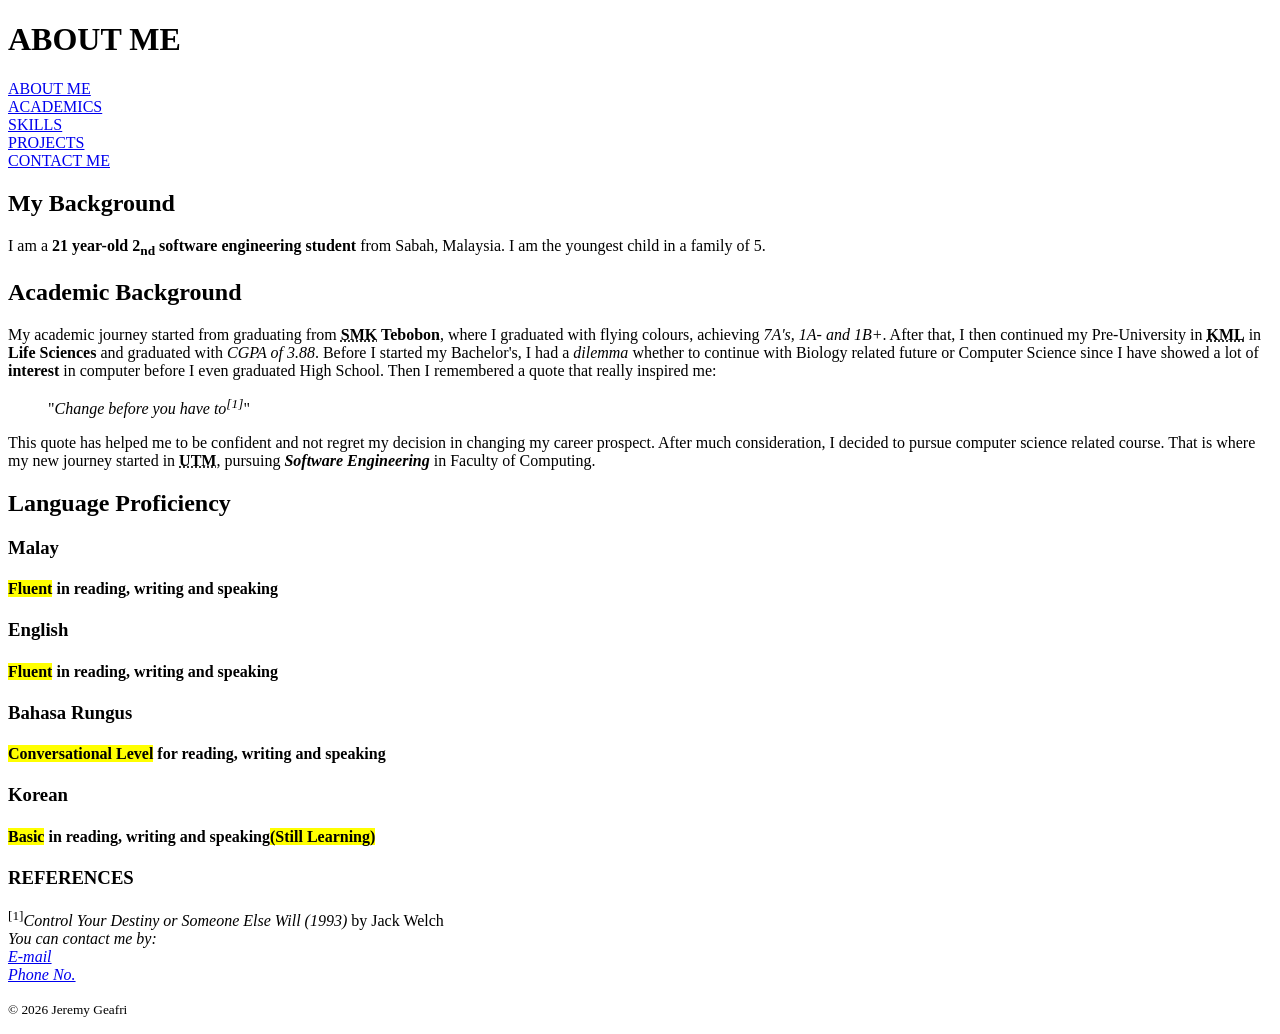
==== about.html @ 9e02631c "Final Update on Completed Task 2:Typography & Inline Text Presentation -Updated the nav" ====
<!DOCTYPE html>
<html lang = "en">
<head>
	<title>MY PORTFOLIO</title>
	<meta charset = "UTF-8">
	<meta name = "description" content = "About Me">
</head>
<body>
	<header>
		<h1>ABOUT ME</h1>
	</header>
	<nav>
		<a href="about.html">ABOUT ME</a><br>
		<a href="academic.html">ACADEMICS</a><br>
		<a href="skills.html">SKILLS</a><br>
		<a href="projects.html">PROJECTS</a><br>
		<a href="contact.html">CONTACT ME</a><br>
	</nav>
	<main>
		<section>
			<h1>My Background</h1>
			<p>I am a <strong>21 year-old 2<sub>nd</sub> software engineering student</strong> from Sabah, Malaysia. I am the youngest child in a family of 5.

			<h2>Academic Background</h2>
			<p>My academic journey started from graduating from <strong><abbr title = "Sekolah Menengah Kebangsaan">SMK</abbr> Tebobon</strong>, where I graduated with flying colours, achieving <em>7A's, 1A- and 1B+</em>. After that, I then continued my Pre-University in <strong><abbr title = "Kolej Matrikulasi Labuan">KML</abbr></strong> in <strong>Life Sciences</strong> and graduated with <em>CGPA of 3.88</em>. Before I started my Bachelor's, I had a <i>dilemma</i> whether to continue with Biology related future or Computer Science since I have showed a lot of <b>interest</b> in computer before I even graduated High School. Then I remembered a quote that really inspired me:</p>
				<blockquote cite = "https://www.lomyrick.com/blog/12-best-jack-welch-quotes">"<i>Change before you have to<sup>[1]</sup></i>"<br></blockquote> 
			<p>This quote has helped me to be confident and not regret my decision in changing my career prospect. After much consideration, I decided to pursue computer science related course. That is where my new journey started in <strong><abbr title = "Universiti Teknologi Malaysia">UTM</abbr></strong>, pursuing <strong><dfn title = "branch of computer science that deals with the design, development, testing, and maintenance of software applications">Software Engineering</dfn></strong> in Faculty of Computing.</p>

			<h2>Language Proficiency</h2>
			<h3>Malay</h3>
			<h4><mark>Fluent</mark> in reading, writing and speaking</h4>
			<h3>English</h3>
			<h4><mark>Fluent</mark> in reading, writing and speaking</h4>
			<h3>Bahasa Rungus</h3>
			<h4><mark>Conversational Level</mark> for reading, writing and speaking</h4>
			<h3>Korean</h3>
			<h4><mark>Basic</mark> in reading, writing and speaking<mark>(Still Learning)</mark></h4>

			<!--The difference between <strong>,<em>,<b> and <i> is that <strong> and <em> indicates that the bolded words are important while <b> and <i> is strongly used for visual without indicating any importance to the modified sentence/words-->
		</section>
		<section>
			<h3>REFERENCES</h3>
			<sup>[1]</sup><cite>Control Your Destiny or Someone Else Will (1993)</cite> by Jack Welch
		</section>
	</main>
	<footer>
		<address>
			You can contact me by: <br>
			<a href = "mailto:jeremy.geafri05@gmail.com">E-mail</a><br>
			<a href = "tel:+601114723736">Phone No.</a>
		</address>
	</footer>
    <p><small>&copy; 2026 Jeremy Geafri</small></p>
</body>
</html>
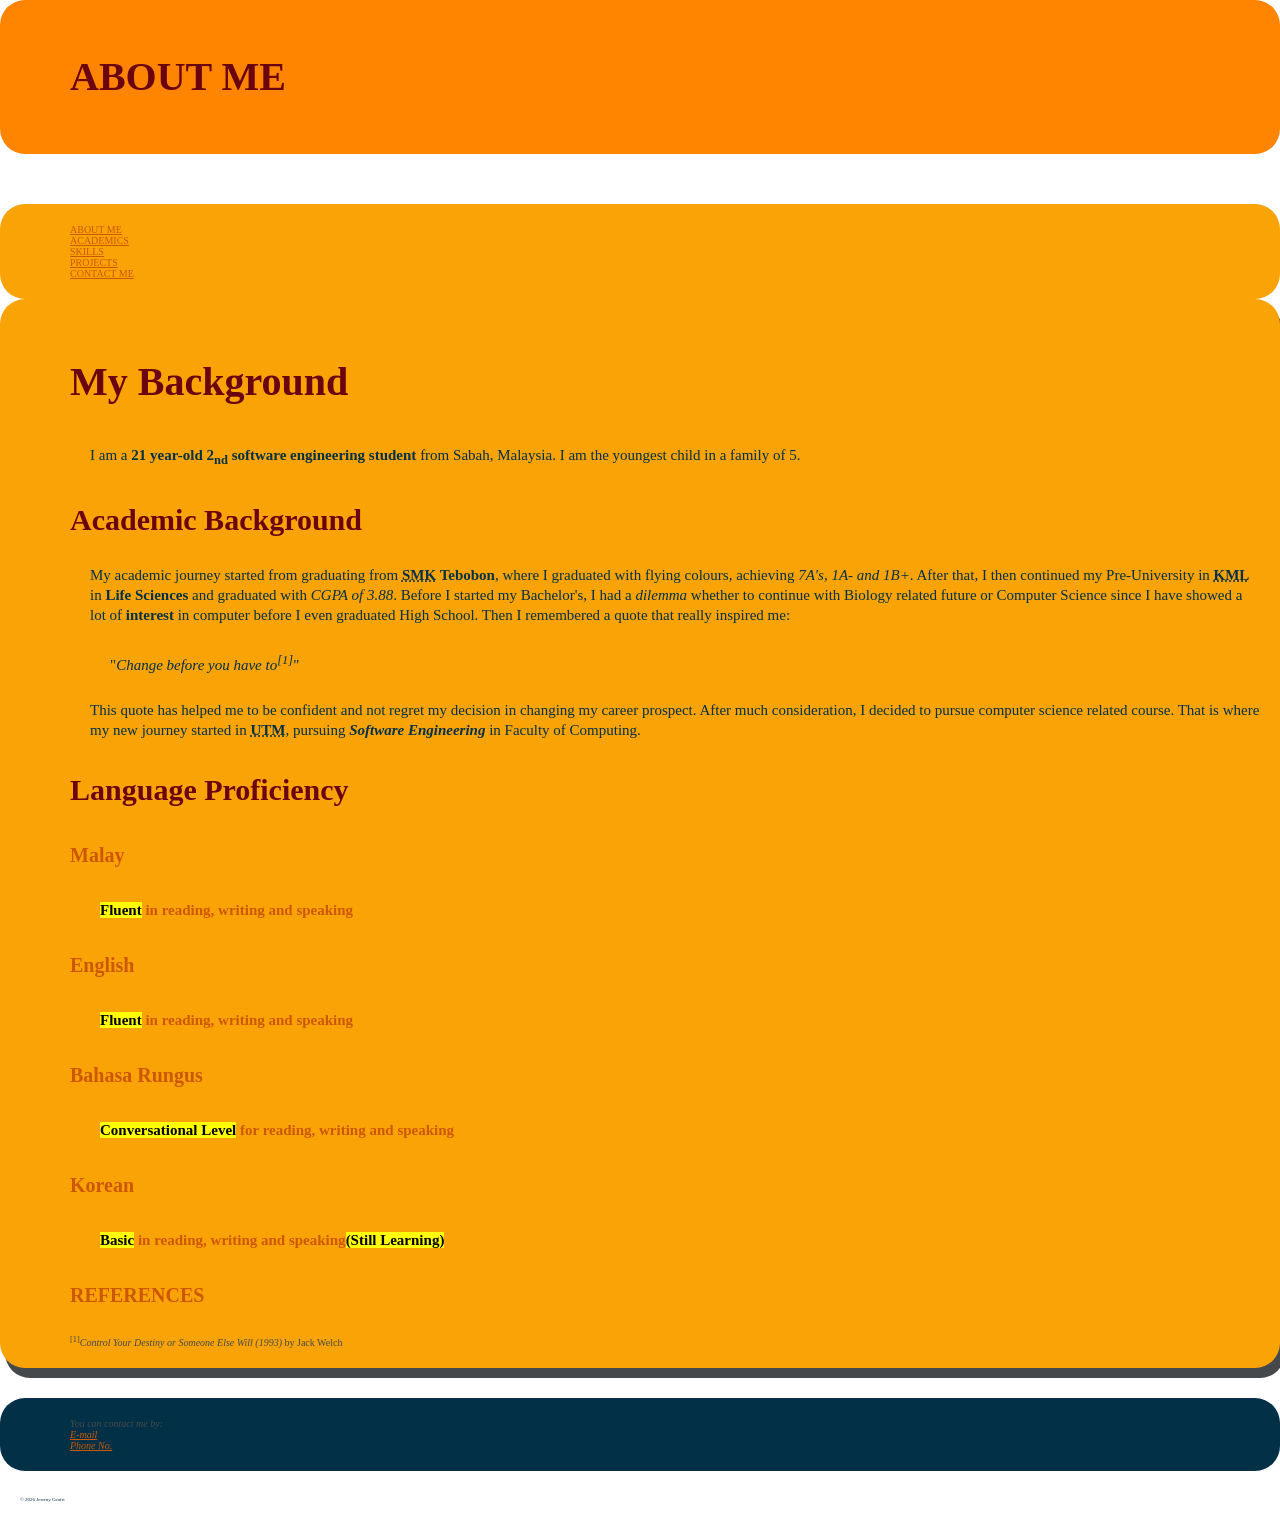
==== commit b8595f5e: "General HTML Update -All HTML file Updated to have nav and footer -index.html adjusted to fulfil req" ====
--- a/about.html
+++ b/about.html
@@ -1,6 +1,7 @@
 <!DOCTYPE html>
 <html lang = "en">
 <head>
+	<link rel="stylesheet" href="style.css">
 	<title>MY PORTFOLIO</title>
 	<meta charset = "UTF-8">
 	<meta name = "description" content = "About Me">
--- a/style.css
+++ b/style.css
@@ -0,0 +1,154 @@
+@import url('https://fonts.googleapis.com/css2?family=Quicksand:wght@300..700&display=swap');
+@import url('https://fonts.googleapis.com/css2?family=Fredoka:wght@300..700&family=Quicksand:wght@300..700&display=swap');
+
+:root {
+ --color-primary: #FAA307;
+ --color-secondary: #ff8500;
+ --color-tertiary:#023047;
+
+ --color-accent: #cc5803;
+ --color-accent2:#D00000;
+ --color-accent3:#6A040F;
+
+ --color-muted: #DCDCDD;
+ --color-muted2: #C5C3C6;
+ --color-muted3:#46494C;
+
+ --font-body: 'Quicksand', sans-serif;
+ --font-heading: 'Fredoka', sans-serif;
+
+ --space-sm: 2rem;
+ --space-md: 3rem;
+ --space-lg: 5rem;
+ --space-xlg: 8rem;
+}
+
+html{
+	font-size:62.5%;
+}
+
+* {
+    box-sizing: border-box;
+}
+
+body {
+    margin: 0;
+    padding: 0;
+}
+
+h1{
+    font-size:4rem;
+    line-height:6rem;
+    color:var(--color-accent3);
+}
+
+h2{
+    font-size:3rem;
+    line-height:5rem;
+    color:var(--color-accent3);
+    margin-bottom:2rem;
+    /*margin is used to control the space at the bottom of h2 to ensure it is spaced correctly from p*/
+}
+
+h3{
+    font-size:2rem;
+    line-height:4rem;
+    color:var(--color-accent);
+}
+
+h4{
+    font-size:1.5rem;
+    line-height:3rem;
+    color:var(--color-accent);
+    padding-left:3rem;
+    /*padding is used to add space between h4 and the border of main*/
+}
+
+p{
+    font-size:1.5rem;
+    line-height:2rem;
+    color:var(--color-tertiary);
+    padding-left:2rem;
+    /*padding is used to add space between p and the border of main*/
+}
+
+small{
+    font-size:0.5rem;
+    line-height:2rem;
+    color:var(--color-tertiary);
+}
+
+blockquote{
+    font-size:1.5rem;
+    line-height:4rem;
+    color:var(--color-tertiary);
+}
+
+code{
+    font-size:1rem;
+    line-height:1rem;
+    color:var(--color-tertiary);
+}
+
+caption{
+    font-size:1rem;
+    line-height:0.5rem;
+    color:var(--color-tertiary);
+}
+
+header{
+    background-color:var(--color-secondary);
+    padding: var(--space-sm);
+    padding-left:7rem;
+    color:var(--color-accent) ;
+    border-radius: 2.5rem;
+    margin-bottom:var(--space-lg);
+    /*margin is used to ensure that header does not clash with main*/
+}
+
+nav{
+    background-color:var(--color-primary);
+    padding: var(--space-sm);
+    padding-left:7rem;
+    color:var(--color-muted3) ;
+    border-radius: 2.5rem;
+}
+
+main{
+    background-color:var(--color-primary);
+    padding: var(--space-sm);
+    padding-left:7rem;
+    color:var(--color-muted3) ;
+    border-radius: 2.5rem;
+    box-shadow: 0.5rem 1rem;
+    margin-bottom:var(--space-md);
+    /*margin is used to ensure that main does not clash with footer*/
+}
+
+footer{
+    background-color:var(--color-tertiary);
+    padding: var(--space-sm);
+    padding-left:7rem;
+    color:var(--color-muted3) ;
+    border-radius: 2.5rem;
+}
+
+a:link{
+    color:var(--color-accent);
+}
+
+a:visited{
+    color:var(--color-accent2);
+}
+
+a:hover{
+    color:var(--color-secondary);
+}
+
+a:active{
+    color:var(--color-muted);
+}
+
+ button{
+    border-radius:2.5rem;
+ }
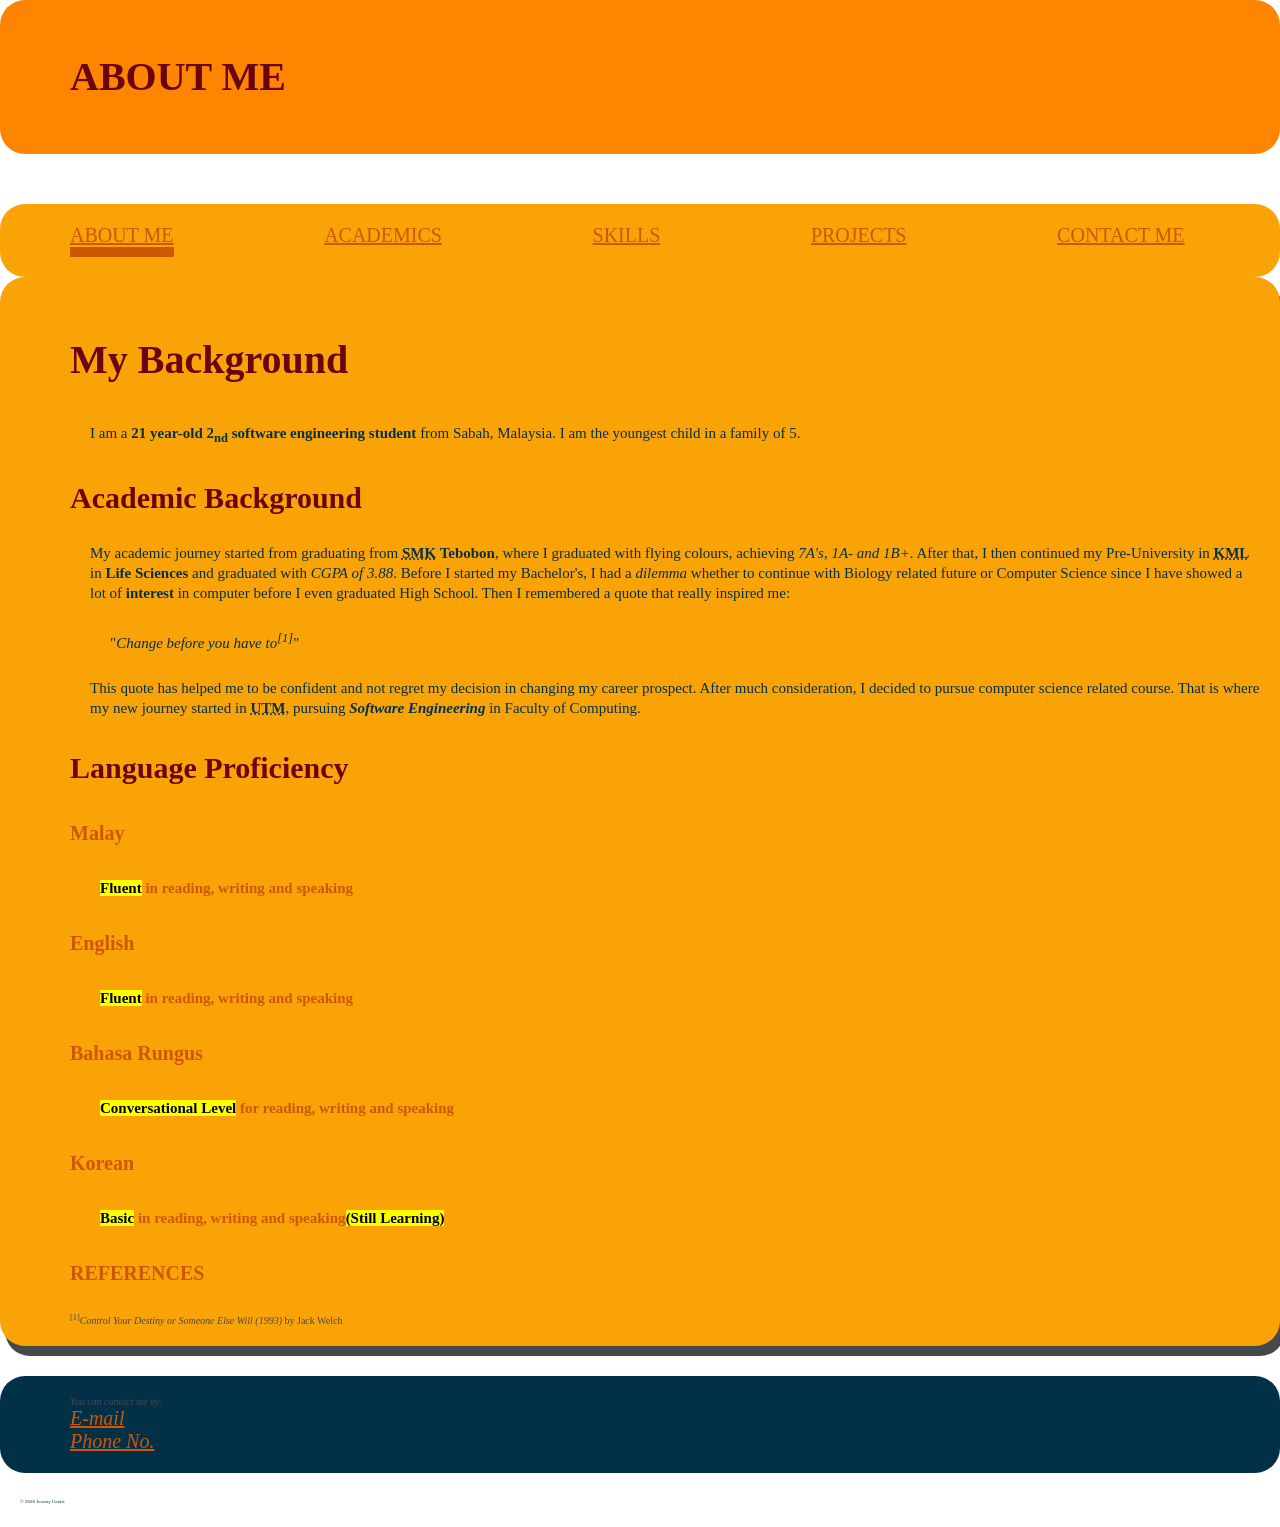
==== commit 98abdd39: "Completed Task 3B:Redesigned Navigation and Header with FlexBox" ====
--- a/about.html
+++ b/about.html
@@ -11,7 +11,7 @@
 		<h1>ABOUT ME</h1>
 	</header>
 	<nav>
-		<a href="about.html">ABOUT ME</a><br>
+		<a href="about.html" class="active">ABOUT ME</a><br>
 		<a href="academic.html">ACADEMICS</a><br>
 		<a href="skills.html">SKILLS</a><br>
 		<a href="projects.html">PROJECTS</a><br>
--- a/style.css
+++ b/style.css
@@ -104,6 +104,10 @@
     border-radius: 2.5rem;
     margin-bottom:var(--space-lg);
     /*margin is used to ensure that header does not clash with main*/
+    display:flex;
+    flex-direction:row;
+    align-items:center;
+    justify-content: space-between;
 }
 
 nav{
@@ -112,6 +116,42 @@
     padding-left:7rem;
     color:var(--color-muted3) ;
     border-radius: 2.5rem;
+    display:flex;
+    flex-direction:row;
+    align-items:center;
+    justify-content: space-between;
+    position:sticky;
+    top:0;
+    z-index:100;
+    flex-wrap:wrap;
+    gap:2rem;
+}
+
+nav ul, .nav-link-list{
+    display:flex;
+    flex-wrap:wrap;
+    gap:2rem;
+}
+
+nav a{
+    font-size:2rem;
+    transition:color 0.2s,background-color 0.2s;
+    border-bottom: 1rem solid transparent;
+}
+
+nav a.active{
+    border-bottom:1rem solid var(--color-accent);
+}
+
+nav a:hover{
+    color:var(--color-muted3);
+    background-color:var(--color-accent3);
+}
+
+.profile{
+    width:10rem;
+    height:10rem;
+    background-color:white;
 }
 
 main{
@@ -133,6 +173,10 @@
     border-radius: 2.5rem;
 }
 
+a{
+    font-size:2rem;
+}
+
 a:link{
     color:var(--color-accent);
 }
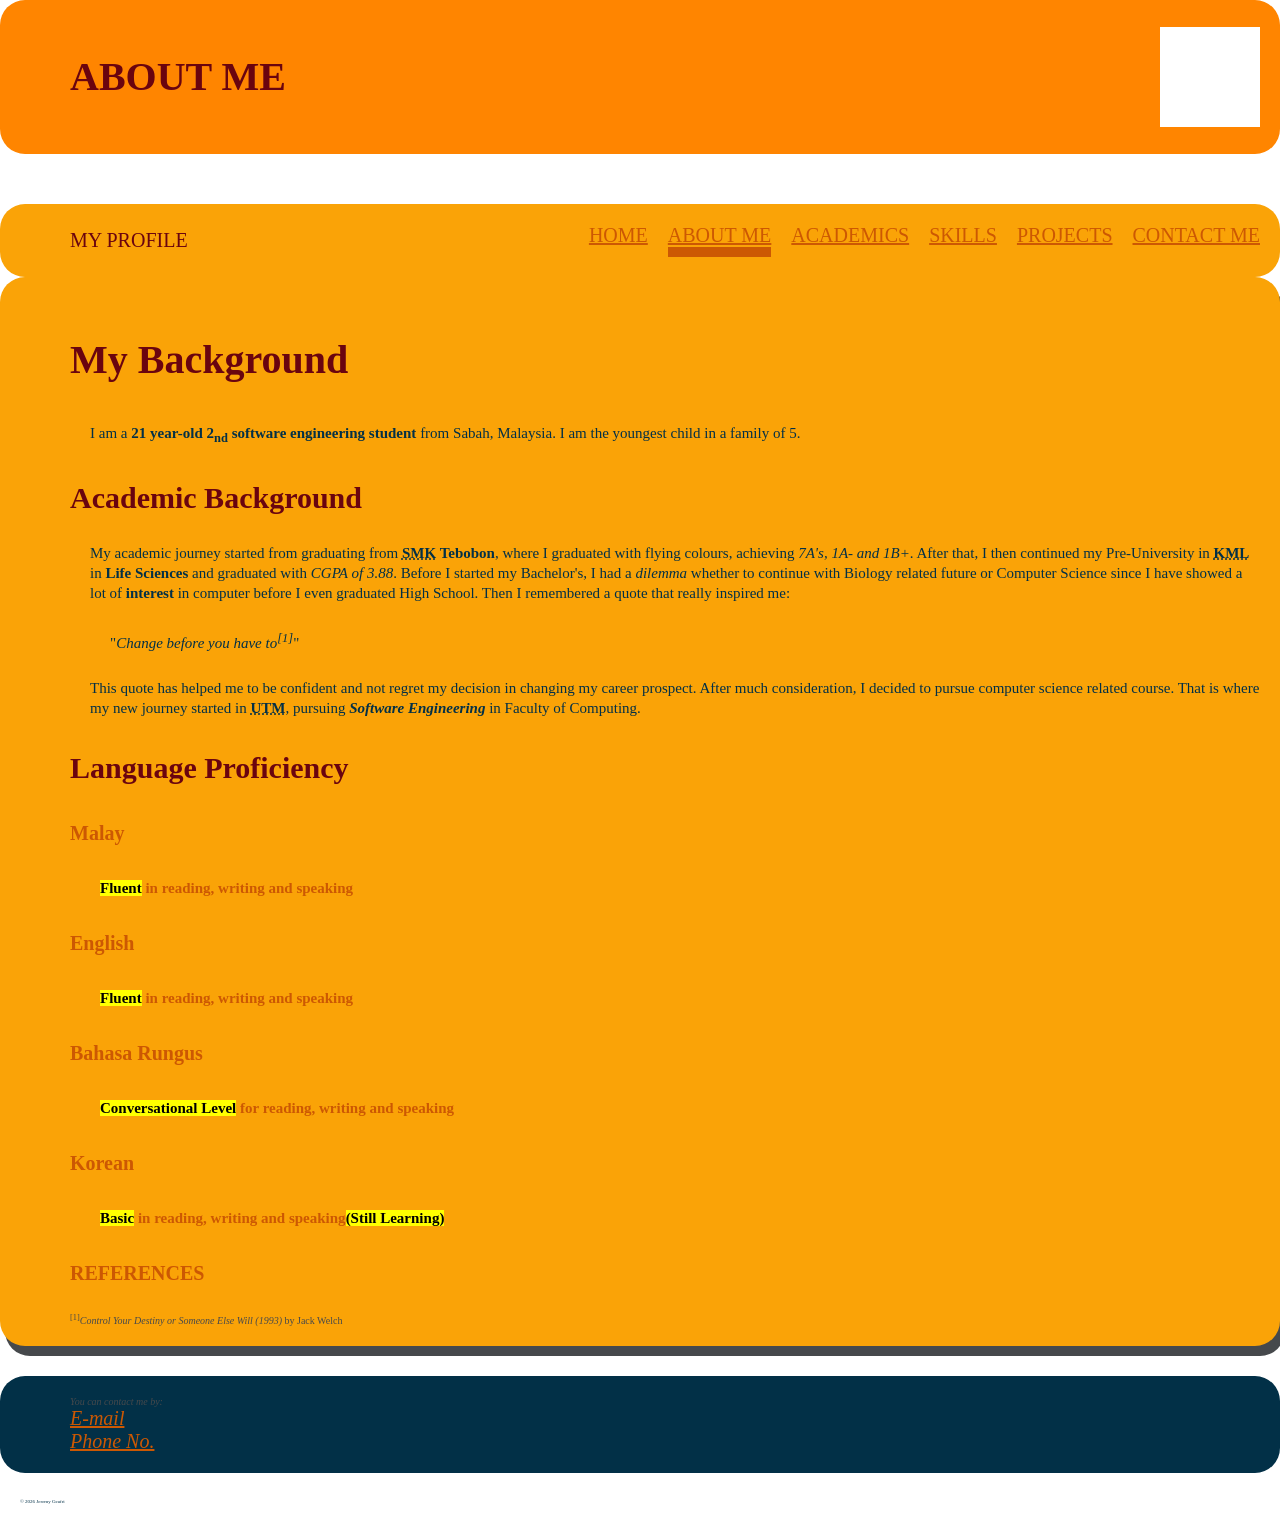
==== commit ef049e38: "(Update 1)Completed Task 3B: Redesigned navigation and header with FlexBox -Added div attribute to n" ====
--- a/about.html
+++ b/about.html
@@ -9,13 +9,19 @@
 <body>
 	<header>
 		<h1>ABOUT ME</h1>
+		<div class="profile"></div>
 	</header>
 	<nav>
-		<a href="about.html" class="active">ABOUT ME</a><br>
-		<a href="academic.html">ACADEMICS</a><br>
-		<a href="skills.html">SKILLS</a><br>
-		<a href="projects.html">PROJECTS</a><br>
-		<a href="contact.html">CONTACT ME</a><br>
+		<div class="sname">MY PROFILE</div>
+
+		<div class="nav-link-list">
+			<a href="index.html">HOME</a>
+			<a href="about.html" class="active">ABOUT ME</a>
+			<a href="academic.html">ACADEMICS</a>
+			<a href="skills.html">SKILLS</a>
+			<a href="projects.html">PROJECTS</a>
+			<a href="contact.html">CONTACT ME</a>
+		</div>
 	</nav>
 	<main>
 		<section>
--- a/style.css
+++ b/style.css
@@ -148,6 +148,16 @@
     background-color:var(--color-accent3);
 }
 
+.sname{
+    font-size:2rem;
+    color:var(--color-accent3);
+}
+
+.header-text {
+    display: flex;
+    flex-direction: column;
+}
+
 .profile{
     width:10rem;
     height:10rem;
@@ -193,6 +203,6 @@
     color:var(--color-muted);
 }
 
- button{
+button{
     border-radius:2.5rem;
- }+}
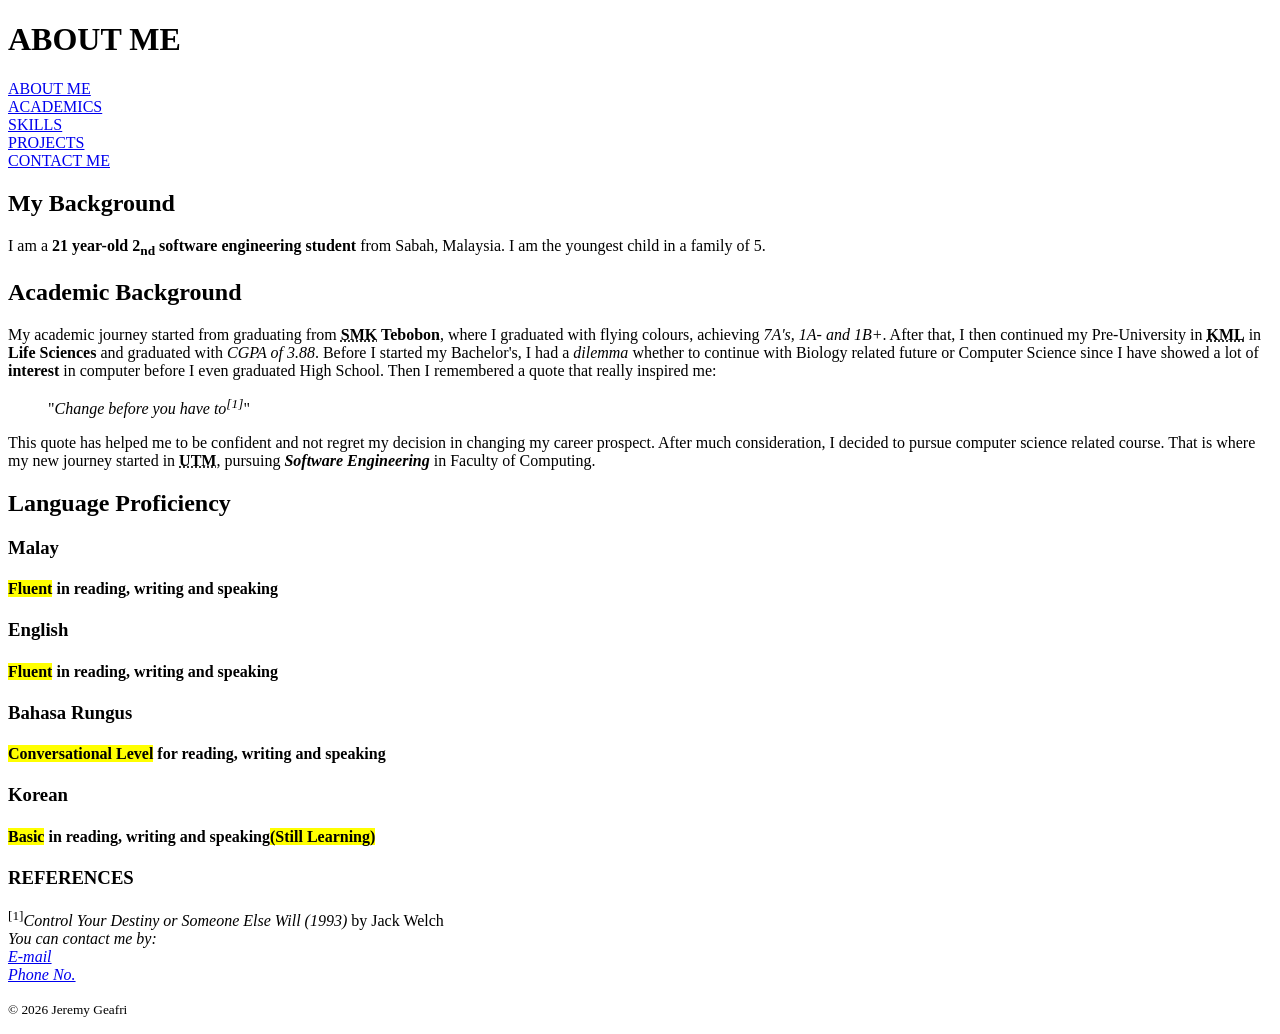
==== commit 48957f30: "Final Update on Completed Task 2:Typography & Inline Text Presentation -Fixed attributes" ====
--- a/about.html
+++ b/about.html
@@ -1,7 +1,6 @@
 <!DOCTYPE html>
 <html lang = "en">
 <head>
-	<link rel="stylesheet" href="style.css">
 	<title>MY PORTFOLIO</title>
 	<meta charset = "UTF-8">
 	<meta name = "description" content = "About Me">
@@ -9,24 +8,18 @@
 <body>
 	<header>
 		<h1>ABOUT ME</h1>
-		<div class="profile"></div>
 	</header>
 	<nav>
-		<div class="sname">MY PROFILE</div>
-
-		<div class="nav-link-list">
-			<a href="index.html">HOME</a>
-			<a href="about.html" class="active">ABOUT ME</a>
-			<a href="academic.html">ACADEMICS</a>
-			<a href="skills.html">SKILLS</a>
-			<a href="projects.html">PROJECTS</a>
-			<a href="contact.html">CONTACT ME</a>
-		</div>
+		<a href="about.html">ABOUT ME</a><br>
+		<a href="academic.html">ACADEMICS</a><br>
+		<a href="skills.html">SKILLS</a><br>
+		<a href="projects.html">PROJECTS</a><br>
+		<a href="contact.html">CONTACT ME</a><br>
 	</nav>
 	<main>
 		<section>
 			<h1>My Background</h1>
-			<p>I am a <strong>21 year-old 2<sub>nd</sub> software engineering student</strong> from Sabah, Malaysia. I am the youngest child in a family of 5.
+			<p>I am a <strong>21 year-old 2<sub>nd</sub> software engineering student</strong> from Sabah, Malaysia. I am the youngest child in a family of 5.</p>
 
 			<h2>Academic Background</h2>
 			<p>My academic journey started from graduating from <strong><abbr title = "Sekolah Menengah Kebangsaan">SMK</abbr> Tebobon</strong>, where I graduated with flying colours, achieving <em>7A's, 1A- and 1B+</em>. After that, I then continued my Pre-University in <strong><abbr title = "Kolej Matrikulasi Labuan">KML</abbr></strong> in <strong>Life Sciences</strong> and graduated with <em>CGPA of 3.88</em>. Before I started my Bachelor's, I had a <i>dilemma</i> whether to continue with Biology related future or Computer Science since I have showed a lot of <b>interest</b> in computer before I even graduated High School. Then I remembered a quote that really inspired me:</p>
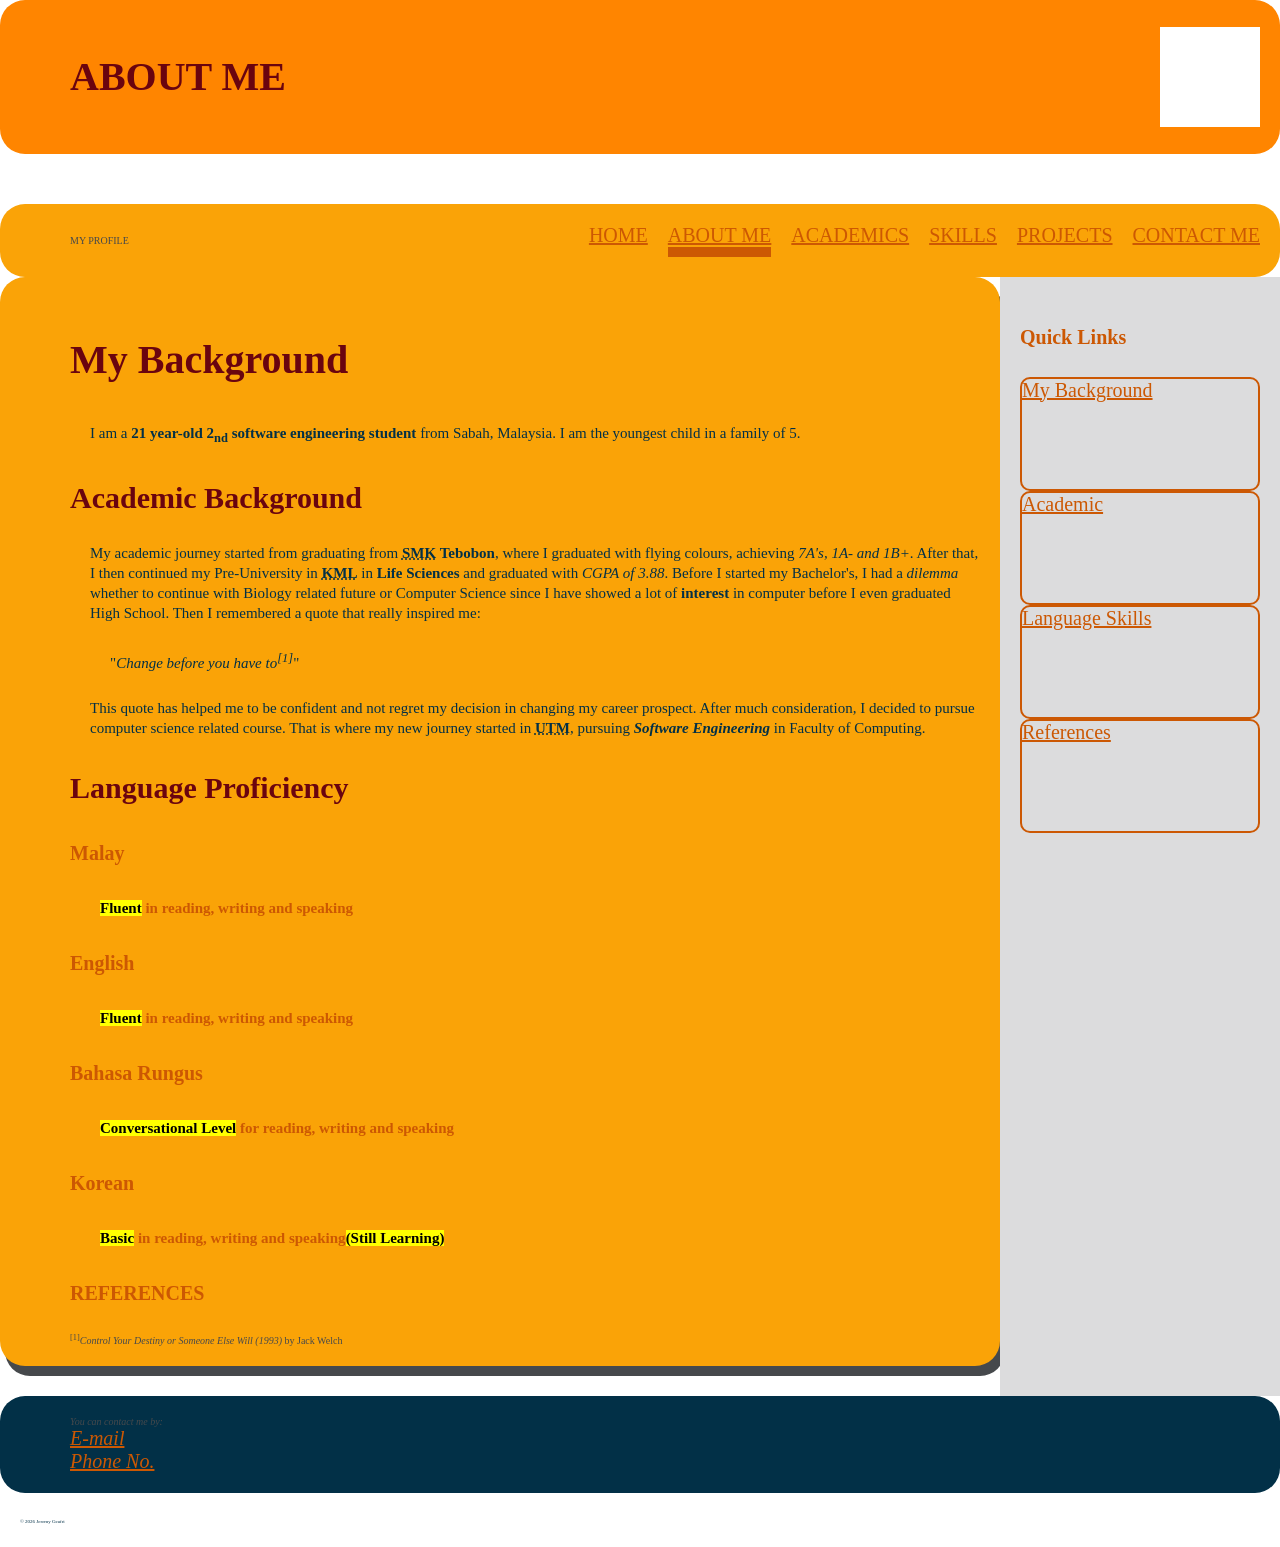
==== commit 639f458d: "Completed Task 4B:Redesigned Page Layout with CSS Grid" ====
--- a/about.html
+++ b/about.html
@@ -1,6 +1,7 @@
 <!DOCTYPE html>
 <html lang = "en">
 <head>
+	<link rel="stylesheet" href="style.css">
 	<title>MY PORTFOLIO</title>
 	<meta charset = "UTF-8">
 	<meta name = "description" content = "About Me">
@@ -8,25 +9,32 @@
 <body>
 	<header>
 		<h1>ABOUT ME</h1>
+		<div class="profile"></div>
 	</header>
 	<nav>
-		<a href="about.html">ABOUT ME</a><br>
-		<a href="academic.html">ACADEMICS</a><br>
-		<a href="skills.html">SKILLS</a><br>
-		<a href="projects.html">PROJECTS</a><br>
-		<a href="contact.html">CONTACT ME</a><br>
+		<div>MY PROFILE</div>
+
+		<div class="nav-link-list">
+			<a href="index.html">HOME</a>
+			<a href="about.html" class="active">ABOUT ME</a>
+			<a href="academic.html">ACADEMICS</a>
+			<a href="skills.html">SKILLS</a>
+			<a href="projects.html">PROJECTS</a>
+			<a href="contact.html">CONTACT ME</a>
+		</div>
 	</nav>
+<div class="layout">
 	<main>
 		<section>
-			<h1>My Background</h1>
+			<h1 id="background">My Background</h1>
 			<p>I am a <strong>21 year-old 2<sub>nd</sub> software engineering student</strong> from Sabah, Malaysia. I am the youngest child in a family of 5.</p>
 
-			<h2>Academic Background</h2>
+			<h2 id="academic">Academic Background</h2>
 			<p>My academic journey started from graduating from <strong><abbr title = "Sekolah Menengah Kebangsaan">SMK</abbr> Tebobon</strong>, where I graduated with flying colours, achieving <em>7A's, 1A- and 1B+</em>. After that, I then continued my Pre-University in <strong><abbr title = "Kolej Matrikulasi Labuan">KML</abbr></strong> in <strong>Life Sciences</strong> and graduated with <em>CGPA of 3.88</em>. Before I started my Bachelor's, I had a <i>dilemma</i> whether to continue with Biology related future or Computer Science since I have showed a lot of <b>interest</b> in computer before I even graduated High School. Then I remembered a quote that really inspired me:</p>
 				<blockquote cite = "https://www.lomyrick.com/blog/12-best-jack-welch-quotes">"<i>Change before you have to<sup>[1]</sup></i>"<br></blockquote> 
 			<p>This quote has helped me to be confident and not regret my decision in changing my career prospect. After much consideration, I decided to pursue computer science related course. That is where my new journey started in <strong><abbr title = "Universiti Teknologi Malaysia">UTM</abbr></strong>, pursuing <strong><dfn title = "branch of computer science that deals with the design, development, testing, and maintenance of software applications">Software Engineering</dfn></strong> in Faculty of Computing.</p>
 
-			<h2>Language Proficiency</h2>
+			<h2 id="language">Language Proficiency</h2>
 			<h3>Malay</h3>
 			<h4><mark>Fluent</mark> in reading, writing and speaking</h4>
 			<h3>English</h3>
@@ -39,10 +47,28 @@
 			<!--The difference between <strong>,<em>,<b> and <i> is that <strong> and <em> indicates that the bolded words are important while <b> and <i> is strongly used for visual without indicating any importance to the modified sentence/words-->
 		</section>
 		<section>
-			<h3>REFERENCES</h3>
+			<h3 id="references">REFERENCES</h3>
 			<sup>[1]</sup><cite>Control Your Destiny or Someone Else Will (1993)</cite> by Jack Welch
 		</section>
 	</main>
+	<aside>
+		<h3 class="Links">Quick Links</h3>
+		<div class="page-card">
+			<a href=#background>My Background</a>
+		</div>
+
+		<div class="page-card">
+			<a href=#academic>Academic</a>
+		</div>
+		<div class="page-card">
+			<a href=#language>Language Skills</a>
+		</div>
+
+		<div class="page-card">
+			<a href=#references>References</a>
+		</div>
+	</aside>
+</div>
 	<footer>
 		<address>
 			You can contact me by: <br>
--- a/style.css
+++ b/style.css
@@ -0,0 +1,251 @@
+@import url('https://fonts.googleapis.com/css2?family=Quicksand:wght@300..700&display=swap');
+@import url('https://fonts.googleapis.com/css2?family=Fredoka:wght@300..700&family=Quicksand:wght@300..700&display=swap');
+
+:root {
+ --color-primary: #FAA307;
+ --color-secondary: #ff8500;
+ --color-tertiary:#023047;
+
+ --color-accent: #cc5803;
+ --color-accent2:#D00000;
+ --color-accent3:#6A040F;
+
+ --color-muted: #DCDCDD;
+ --color-muted2: #C5C3C6;
+ --color-muted3:#46494C;
+
+ --font-body: 'Quicksand', sans-serif;
+ --font-heading: 'Fredoka', sans-serif;
+
+ --space-sm: 2rem;
+ --space-md: 3rem;
+ --space-lg: 5rem;
+ --space-xlg: 8rem;
+}
+
+html{
+	font-size:62.5%;
+}
+
+* {
+    box-sizing: border-box;
+}
+
+body {
+    margin: 0;
+    padding: 0;
+}
+
+h1{
+    font-size:4rem;
+    line-height:6rem;
+    color:var(--color-accent3);
+}
+
+h2{
+    font-size:3rem;
+    line-height:5rem;
+    color:var(--color-accent3);
+    margin-bottom:2rem;
+    /*margin is used to control the space at the bottom of h2 to ensure it is spaced correctly from p*/
+}
+
+h3{
+    font-size:2rem;
+    line-height:4rem;
+    color:var(--color-accent);
+}
+
+h4{
+    font-size:1.5rem;
+    line-height:3rem;
+    color:var(--color-accent);
+    padding-left:3rem;
+    /*padding is used to add space between h4 and the border of main*/
+}
+
+p{
+    font-size:1.5rem;
+    line-height:2rem;
+    color:var(--color-tertiary);
+    padding-left:2rem;
+    /*padding is used to add space between p and the border of main*/
+}
+
+small{
+    font-size:0.5rem;
+    line-height:2rem;
+    color:var(--color-tertiary);
+}
+
+blockquote{
+    font-size:1.5rem;
+    line-height:4rem;
+    color:var(--color-tertiary);
+}
+
+code{
+    font-size:1rem;
+    line-height:1rem;
+    color:var(--color-tertiary);
+}
+
+caption{
+    font-size:1rem;
+    line-height:0.5rem;
+    color:var(--color-tertiary);
+}
+
+header{
+    background-color:var(--color-secondary);
+    padding: var(--space-sm);
+    padding-left:7rem;
+    color:var(--color-accent) ;
+    border-radius: 2.5rem;
+    margin-bottom:var(--space-lg);
+    /*margin is used to ensure that header does not clash with main*/
+    display:flex;
+    flex-direction:row;
+    align-items:center;
+    justify-content: space-between;
+}
+
+nav{
+    background-color:var(--color-primary);
+    padding: var(--space-sm);
+    padding-left:7rem;
+    color:var(--color-muted3) ;
+    border-radius: 2.5rem;
+    display:flex;
+    flex-direction:row;
+    align-items:center;
+    justify-content: space-between;
+    position:sticky;
+    top:0;
+    z-index:100;
+    flex-wrap:wrap;
+    gap:2rem;
+}
+
+nav ul, .nav-link-list{
+    display:flex;
+    flex-wrap:wrap;
+    gap:2rem;
+}
+
+nav a{
+    font-size:2rem;
+    transition:color 0.2s,background-color 0.2s;
+    border-bottom: 1rem solid transparent;
+}
+
+nav a.active{
+    border-bottom:1rem solid var(--color-accent);
+}
+
+nav a:hover{
+    color:var(--color-muted3);
+    background-color:var(--color-accent3);
+}
+
+.sname{
+    font-size:2rem;
+    color:var(--color-accent3);
+}
+
+.header-text {
+    display: flex;
+    flex-direction: column;
+}
+
+.profile{
+    width:10rem;
+    height:10rem;
+    background-color:white;
+}
+
+main{
+    background-color:var(--color-primary);
+    padding: var(--space-sm);
+    padding-left:7rem;
+    color:var(--color-muted3) ;
+    border-radius: 2.5rem;
+    box-shadow: 0.5rem 1rem;
+    margin-bottom:var(--space-md);
+    /*margin is used to ensure that main does not clash with footer*/
+}
+
+footer{
+    background-color:var(--color-tertiary);
+    padding: var(--space-sm);
+    padding-left:7rem;
+    color:var(--color-muted3) ;
+    border-radius: 2.5rem;
+}
+
+a{
+    font-size:2rem;
+}
+
+a:link{
+    color:var(--color-accent);
+}
+
+a:visited{
+    color:var(--color-accent2);
+}
+
+a:hover{
+    color:var(--color-secondary);
+}
+
+a:active{
+    color:var(--color-muted);
+}
+
+button{
+    border-radius:2.5rem;
+}
+
+.page-grid{
+    display: grid;
+    gap:1.5rem;
+    grid-template-columns:repeat(auto-fit, minmax(260px,1fr));
+}
+
+.page-card{
+    display: grid;
+    grid-template-rows:6rem 5rem;
+    background-color: var(--color-muted);
+    border-radius: 1rem;
+    border: 0.2rem solid var(--color-accent);
+    color:var(--color-tertiary);
+    transition: transform 0.2s;
+}
+
+.layout{
+    display:grid;
+    grid-template-columns:1fr 280px;
+}
+
+aside {
+    display:flex;
+    flex-direction: column;
+    background-color: var(--color-muted);
+    padding: var(--space-sm);
+    color: var(--color-tertiary);
+}
+
+.span-page-card{
+    display:grid;
+    grid-column:span 2;
+    background-color: var(--color-muted);
+    border-radius: 1rem;
+    border: 0.2rem solid var(--color-accent);
+    color:var(--color-tertiary);
+    transition: transform 0.2s;
+}
+
+.page-card:hover, .span-page-card:hover {
+    transform: translateY(-4px); 
+}
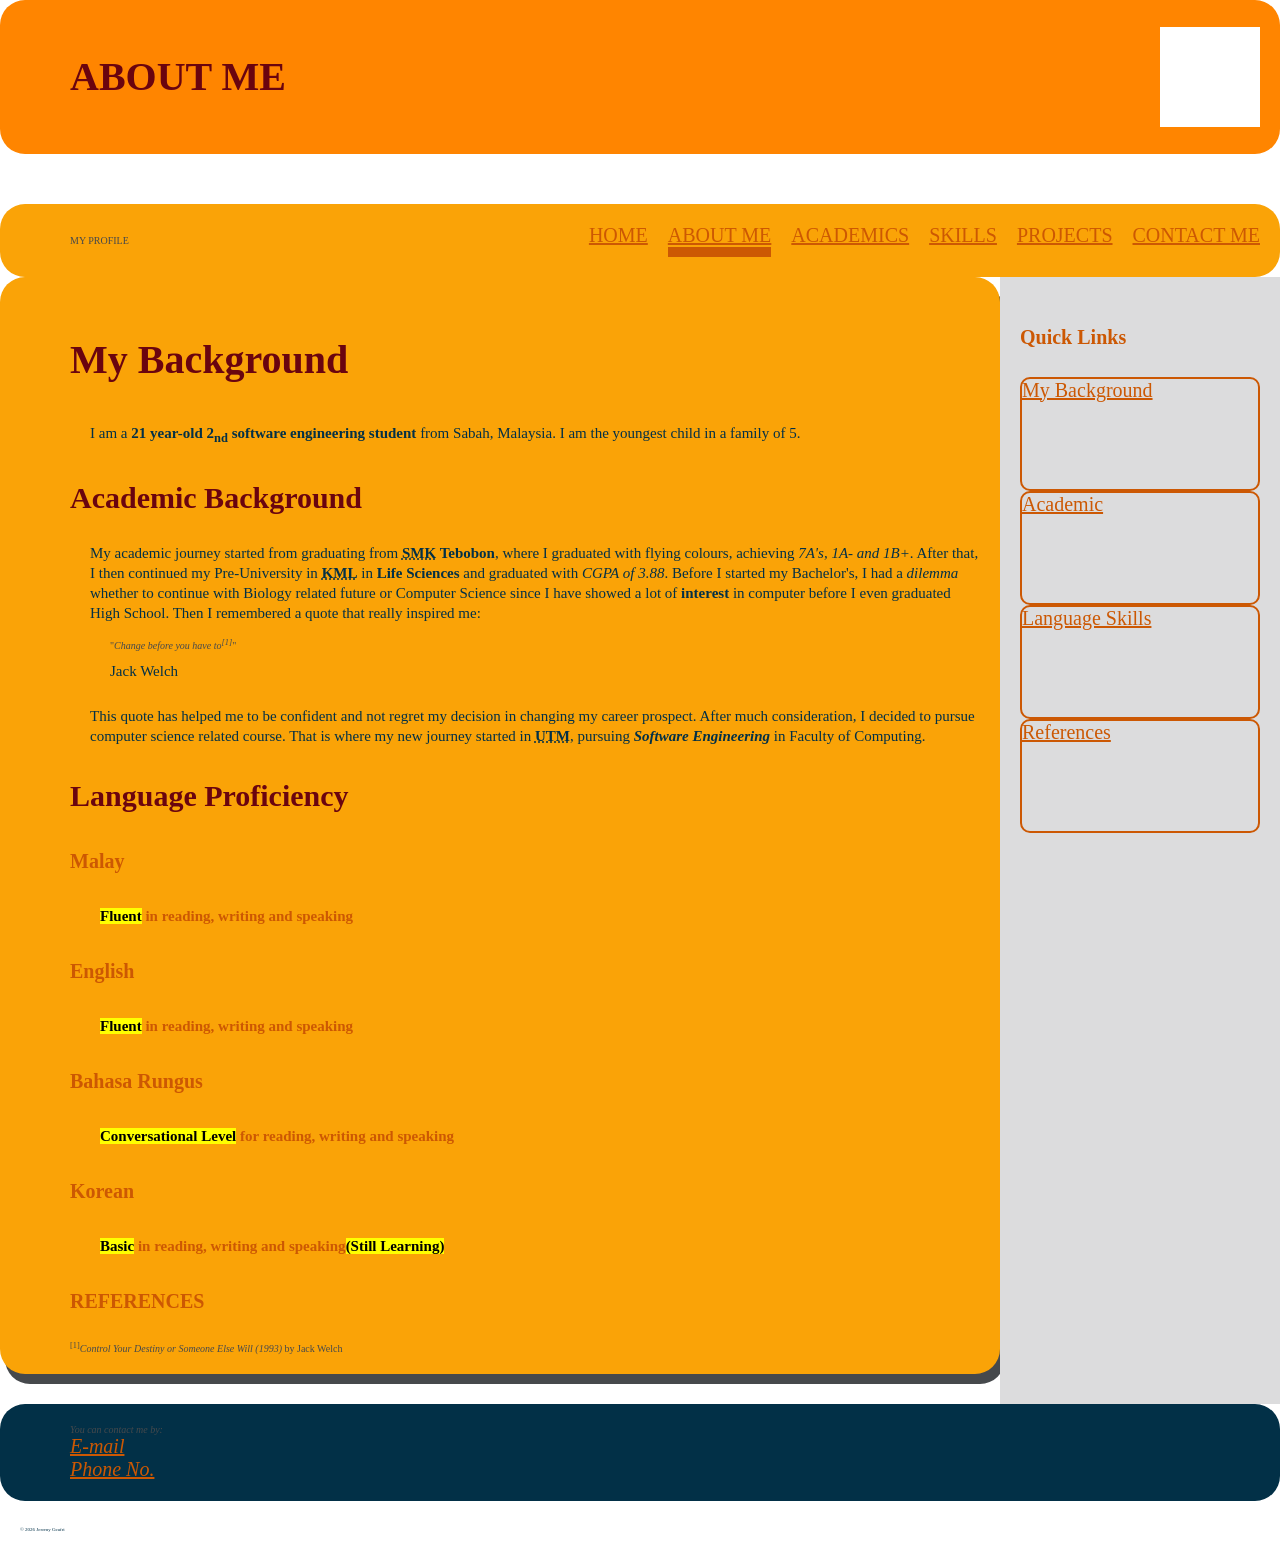
==== commit 29e80d13: "Completed Task 6B: Designed form styling & visual polish -Fixed typo of "initial" in the meta data f" ====
--- a/about.html
+++ b/about.html
@@ -5,6 +5,7 @@
 	<title>MY PORTFOLIO</title>
 	<meta charset = "UTF-8">
 	<meta name = "description" content = "About Me">
+	<meta name="viewport" content="width=device-width,initial-scale=1.0">
 </head>
 <body>
 	<header>
--- a/style.css
+++ b/style.css
@@ -1,5 +1,13 @@
 @import url('https://fonts.googleapis.com/css2?family=Quicksand:wght@300..700&display=swap');
 @import url('https://fonts.googleapis.com/css2?family=Fredoka:wght@300..700&family=Quicksand:wght@300..700&display=swap');
+
+/* ============================================
+ BREAKPOINTS
+ mobile-first base: 320px and up (default)
+ tablet: @media (min-width: 600px)
+ desktop: @media (min-width: 1024px)
+ ============================================ */
+/* --- Base styles (mobile) --- */
 
 :root {
  --color-primary: #FAA307;
@@ -78,7 +86,15 @@
     color:var(--color-tertiary);
 }
 
-blockquote{
+blockquote::after{
+    content:"Jack Welch";
+    font-size:1.5rem;
+    line-height:4rem;
+    color:var(--color-tertiary);
+}
+
+#ContactTitle::Before{
+    content:"Are you interested? - ";
     font-size:1.5rem;
     line-height:4rem;
     color:var(--color-tertiary);
@@ -99,16 +115,17 @@
 header{
     background-color:var(--color-secondary);
     padding: var(--space-sm);
-    padding-left:7rem;
+    padding-left:var(--space-sm);
     color:var(--color-accent) ;
     border-radius: 2.5rem;
     margin-bottom:var(--space-lg);
     /*margin is used to ensure that header does not clash with main*/
     display:flex;
-    flex-direction:row;
+    flex-direction:column;/*2.Header collapse into a single column*/
     align-items:center;
     justify-content: space-between;
 }
+
 
 nav{
     background-color:var(--color-primary);
@@ -117,12 +134,12 @@
     color:var(--color-muted3) ;
     border-radius: 2.5rem;
     display:flex;
-    flex-direction:row;
+    flex-direction:column;/*1.Nav-links collapse to a vertical stack*/
     align-items:center;
     justify-content: space-between;
     position:sticky;
     top:0;
-    z-index:100;
+    z-index:1000;
     flex-wrap:wrap;
     gap:2rem;
 }
@@ -205,12 +222,22 @@
 
 button{
     border-radius:2.5rem;
+    transition:color 0.5s, background-color 0.5s;
+}
+
+button:hover{
+    color:var(--color-muted);
+    background-color:var(--color-accent3);
+}
+
+button:active{
+    transform:scale(0.97);
 }
 
 .page-grid{
     display: grid;
     gap:1.5rem;
-    grid-template-columns:repeat(auto-fit, minmax(260px,1fr));
+    grid-template-columns:1fr;/*3.Grid Layouts revert to column*/
 }
 
 .page-card{
@@ -225,7 +252,7 @@
 
 .layout{
     display:grid;
-    grid-template-columns:1fr 280px;
+    grid-template-columns:1fr;/*4.Grid Layouts revert to column*/
 }
 
 aside {
@@ -248,4 +275,74 @@
 
 .page-card:hover, .span-page-card:hover {
     transform: translateY(-4px); 
+}
+
+img{
+    max-width:100%;
+    height:auto;
+}
+
+@media(min-width: 600px){
+    .page-grid{
+        grid-template-columns:repeat(2,1fr);
+    }
+    header{
+        flex-direction:row;
+        justify-content:space-between;
+        text-align: left;
+    }
+}
+
+@media(min-width: 1024px){
+    nav, .nav-link-list{
+        flex-direction:row;
+        justify-content: space-between;
+    }
+
+    header{
+        flex-direction:row;
+    }
+    .page-grid{
+        grid-template-columns:repeat(3, 1fr);;
+    }
+
+    .layout{
+        grid-template-columns:1fr 280px;
+    }
+
+    header, nav, main, footer {
+        padding-left: 7rem;
+    }
+}
+
+input, textarea, select{
+    padding:2rem;
+    border:0.2rem solid var(--color-accent2);
+    border-radius:2rem;
+    font-family:var(--font-body);
+}
+
+input:focus, textarea:focus, select:focus{
+    padding:2rem;
+    border:0.2rem solid var(--color-accent2);
+    box-shadow: 0.5rem 1rem var(--color-accent3);
+    color:var(--color-muted);
+    border-radius:2rem;
+    font-family:var(--font-body);
+}
+
+tbody tr:nth-child(even){
+    background-color:var(--color-muted);
+}
+
+tbody tr:nth-child(odd){
+    background-color:var(--color-muted2);
+}
+
+li:first-child{
+    border-top:0;
+}
+
+li:last-child{
+    border-bottom:0;
 }
